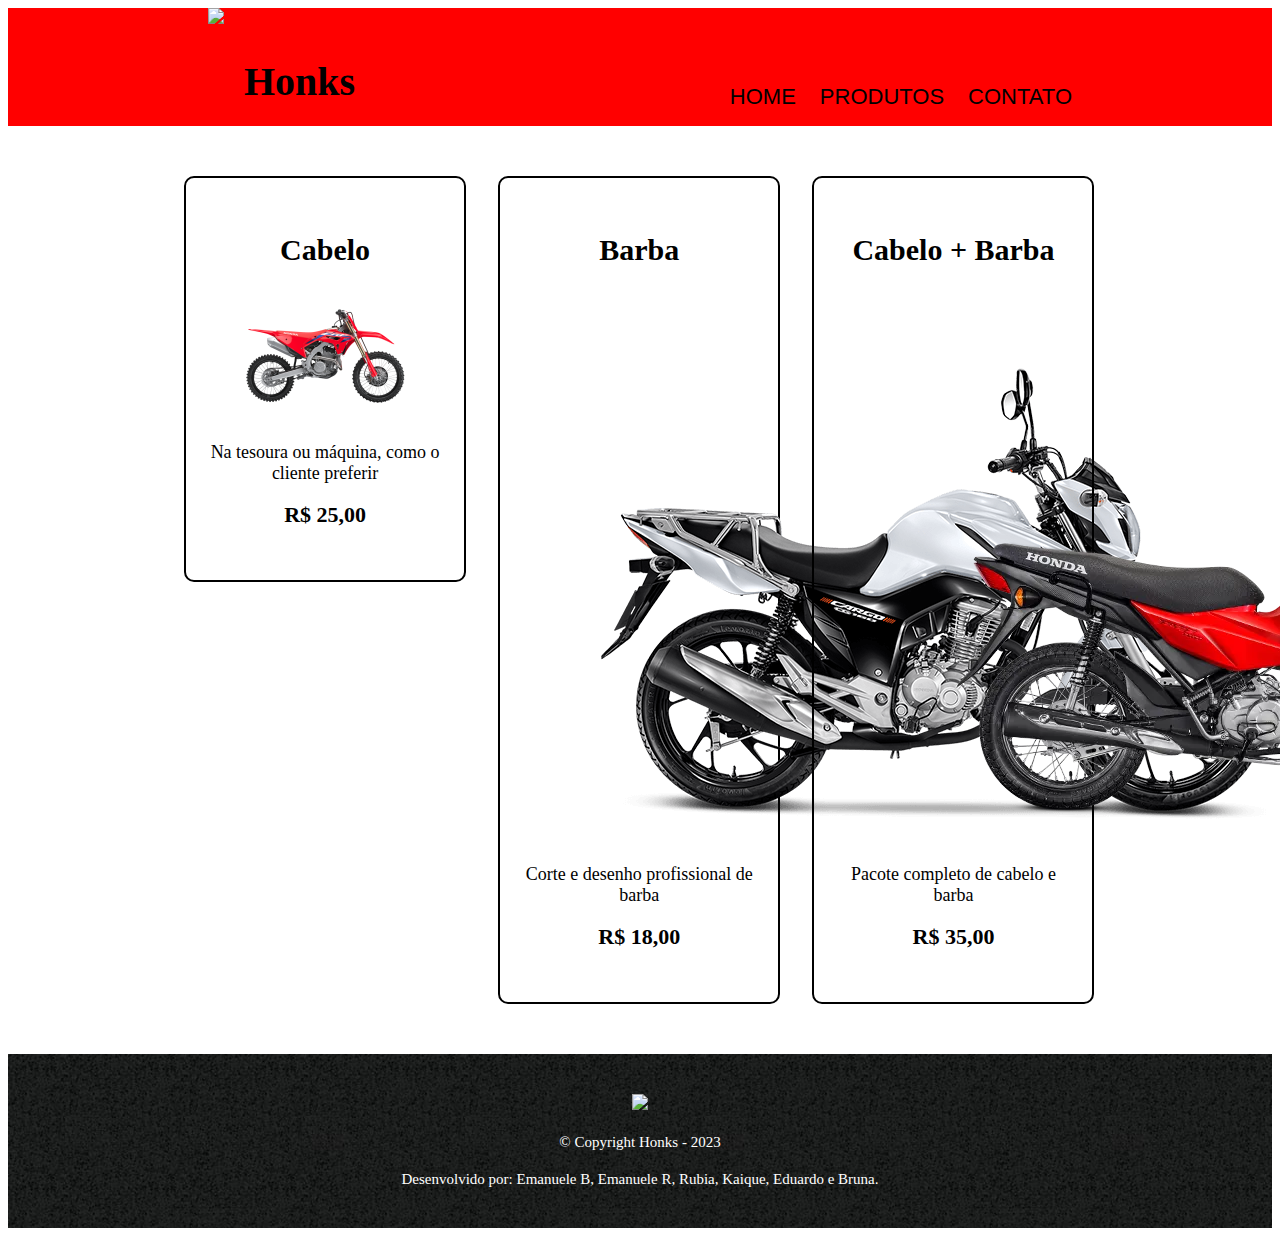
==== produtos.html @ 142f6eb2 "Add files via upload" ====
<!DOCTYPE html>
<html lang="en">
<head>
    <meta charset="UTF-8">
    <meta http-equiv="X-UA-Compatible" content="IE=edge">
    <meta name="viewport" content="width=device-width, initial-scale=1.0">
    <link rel="stylesheet" href="style.css">
    <title>Concessionaria Honks - Produtos</title>
</head>
<body>
    <header>
        <div class="logo-site">	
            <a href="#"><img src="logo.png"></a>
            <h1><a href="#">Honks</a></h1>
        </div>
        <nav>
            <ul>
                <li><a href="index.html">Home</a></li>
                <li><a href="produtos.html">Produtos</a></li>
                <li><a href="contato.html">Contato</a></li>
            </ul>
        </nav>
    </header>

    <main>
        <ul class="produtos">
            <li>
                <h2>Cabelo</h2>
                <img src="crf.png">
                <p class="produto-descricao">Na tesoura ou máquina, como o cliente preferir</p>
                <p class="produto-preco">R$ 25,00</p>
            </li>
            <li>
                <h2>Barba</h2>
                <img src="cgcargo.png">
                <p class="produto-descricao">Corte e desenho profissional de barba</p>
                <p class="produto-preco">R$ 18,00</p>
            </li>
            <li>
                <h2>Cabelo + Barba</h2>
                <img src="pop100.webp">
                <p class="produto-descricao">Pacote completo de cabelo e barba</p>
                <p class="produto-preco">R$ 35,00</p>
            </li>
        </ul>
    </main>

    <footer>
        <img src="logo-branco.png">
		<p class="copyright">&copy; Copyright Honks - 2023</p>
        <p class="copyright">Desenvolvido por: Emanuele B, Emanuele R, Rubia, Kaique, Eduardo e Bruna.</p>
        
    </footer>
    
</body>
</html>
---- style.css ----
header{
    background-color: rgb(255, 0, 0);
    display: table;
    width: 100%;
}

.logo-site{
    float:left;
    margin: 0 0 0 200px;
}

.logo-site img{
    float:left;
    max-width: 100px;
}

.logo-site h1{
    display: inline-block;
    margin: 50px 0 0 20px;
}

.logo-site h1 a{
    text-decoration: none;
    color: #000000;
    font-weight: bold;
	font-size: 40px;
}

nav{
    float: right;
    margin: 0 200px 0 150px;
}

nav li{
    display: inline-block;
    margin: 60px 0 0 20px;
}

nav a {
	text-transform: uppercase;
    font-family: Helvetica;
	color: #000000;
	font-size: 22px;
	text-decoration: none;
}

nav a:hover {
	color: #ffffff;
}







.home p{
    font-size: 22px;
}

.home img{   
    width: 400px;
}




/* css dos produtos */
.produtos {
	width: 940px;
	margin: 0 auto;
	padding: 50px 0;
}
.produtos li {
    display: inline-block;
    text-align: center;
    width: 30%;
    vertical-align: top;
    margin: 0 1.5%;
    padding: 30px 20px;
    box-sizing: border-box;
    border: 2px solid black;
    border-radius: 10px;
}
.produtos li:hover{
    border-color: red;
}
.produtos li:active{
    border-color: blue;
}
.produtos li:hover h2{
    font-size: 34px;
}
.produtos h2{
    font-size:30px;
    font-weight: bold;
}
.produto-descricao{
    font-size: 18px;
}
.produto-preco{
    font-size: 22px;
    font-weight: bold;
    margin-top: 10px;
}





footer {
	text-align: center;
	background: url("bg.jpg");
	padding: 40px 0;
}

.copyright {
	color: #FFFFFF;
	font-size: 15px;
	margin: 20px 0 0;
}
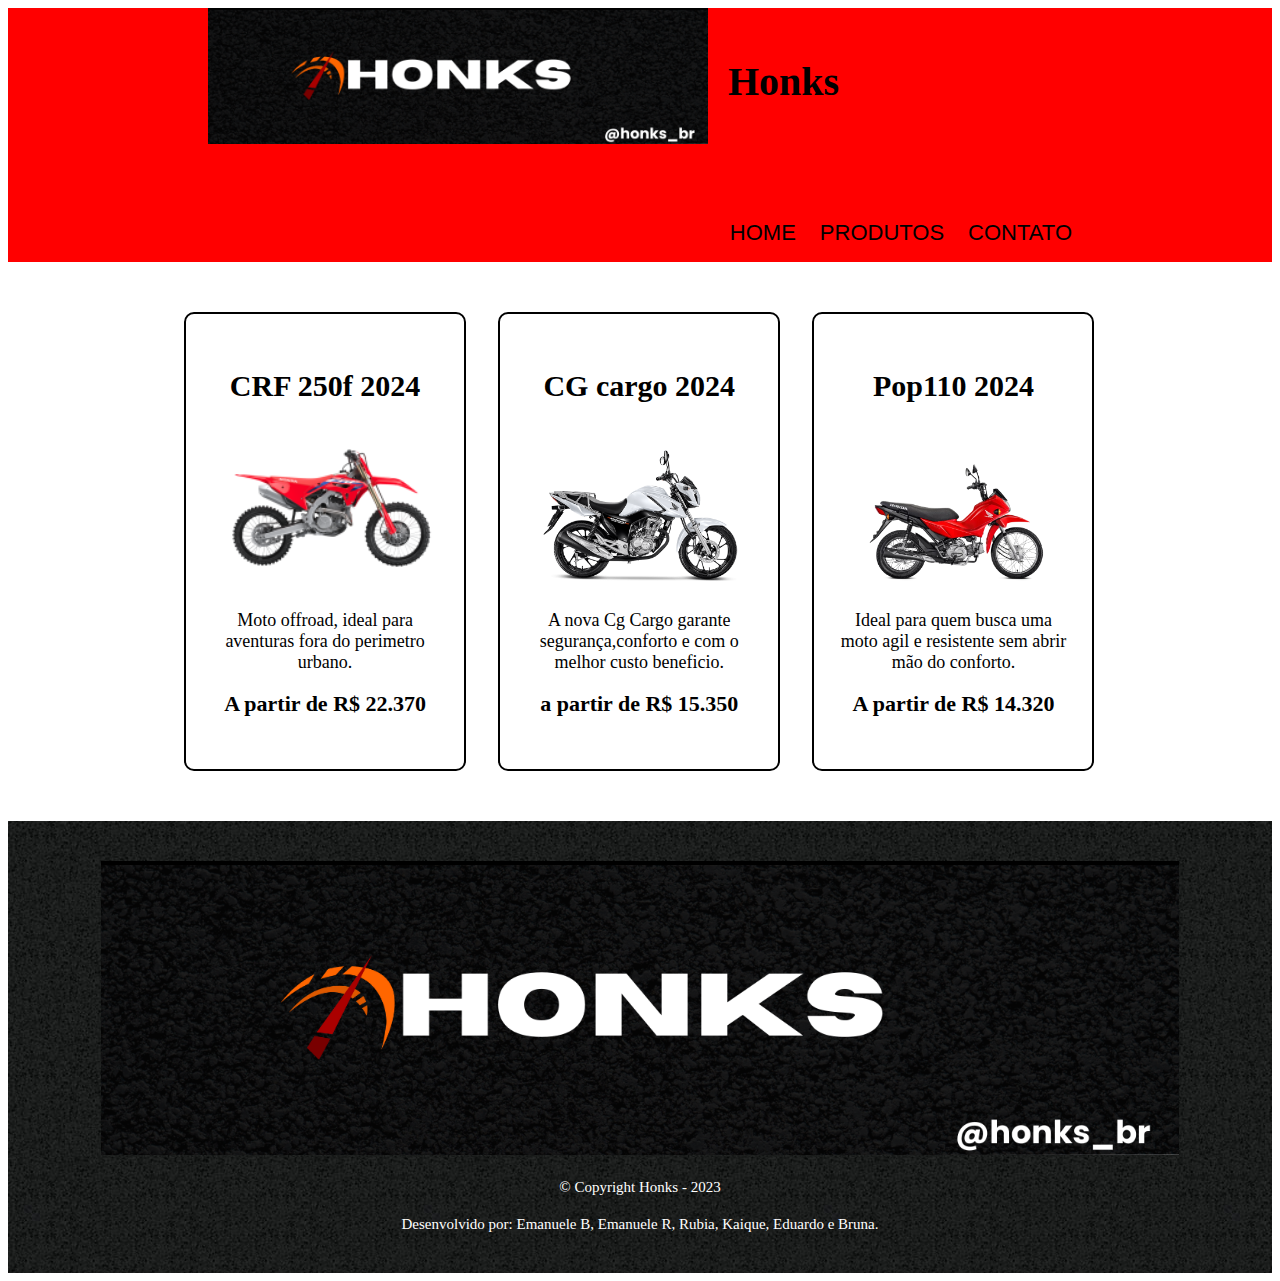
==== commit c0402393: "Add files via upload" ====
--- a/produtos.html
+++ b/produtos.html
@@ -25,28 +25,28 @@
     <main>
         <ul class="produtos">
             <li>
-                <h2>Cabelo</h2>
+                <h2>CRF 250f 2024</h2>
                 <img src="crf.png">
-                <p class="produto-descricao">Na tesoura ou máquina, como o cliente preferir</p>
-                <p class="produto-preco">R$ 25,00</p>
+                <p class="produto-descricao">Moto offroad, ideal para aventuras fora do perimetro urbano.</p>
+                <p class="produto-preco">A partir de R$ 22.370</p>
             </li>
             <li>
-                <h2>Barba</h2>
+                <h2>CG cargo 2024</h2>
                 <img src="cgcargo.png">
-                <p class="produto-descricao">Corte e desenho profissional de barba</p>
-                <p class="produto-preco">R$ 18,00</p>
+                <p class="produto-descricao">A nova Cg Cargo garante segurança,conforto e com o melhor custo beneficio.</p>
+                <p class="produto-preco">a partir de R$ 15.350</p>
             </li>
             <li>
-                <h2>Cabelo + Barba</h2>
+                <h2>Pop110 2024</h2>
                 <img src="pop100.webp">
-                <p class="produto-descricao">Pacote completo de cabelo e barba</p>
-                <p class="produto-preco">R$ 35,00</p>
+                <p class="produto-descricao">Ideal para quem busca uma moto agil e resistente sem abrir mão do conforto.</p>
+                <p class="produto-preco"> A partir de R$ 14.320</p>
             </li>
         </ul>
     </main>
 
     <footer>
-        <img src="logo-branco.png">
+        <img src="logo.png">
 		<p class="copyright">&copy; Copyright Honks - 2023</p>
         <p class="copyright">Desenvolvido por: Emanuele B, Emanuele R, Rubia, Kaique, Eduardo e Bruna.</p>
         
--- a/style.css
+++ b/style.css
@@ -12,7 +12,7 @@
 
 .logo-site img{
     float:left;
-    max-width: 100px;
+    max-width: 500px;
 }
 
 .logo-site h1{
@@ -83,6 +83,10 @@
     border: 2px solid black;
     border-radius: 10px;
 }
+
+.produtos li img{
+    width: 250px;
+}
 .produtos li:hover{
     border-color: red;
 }
